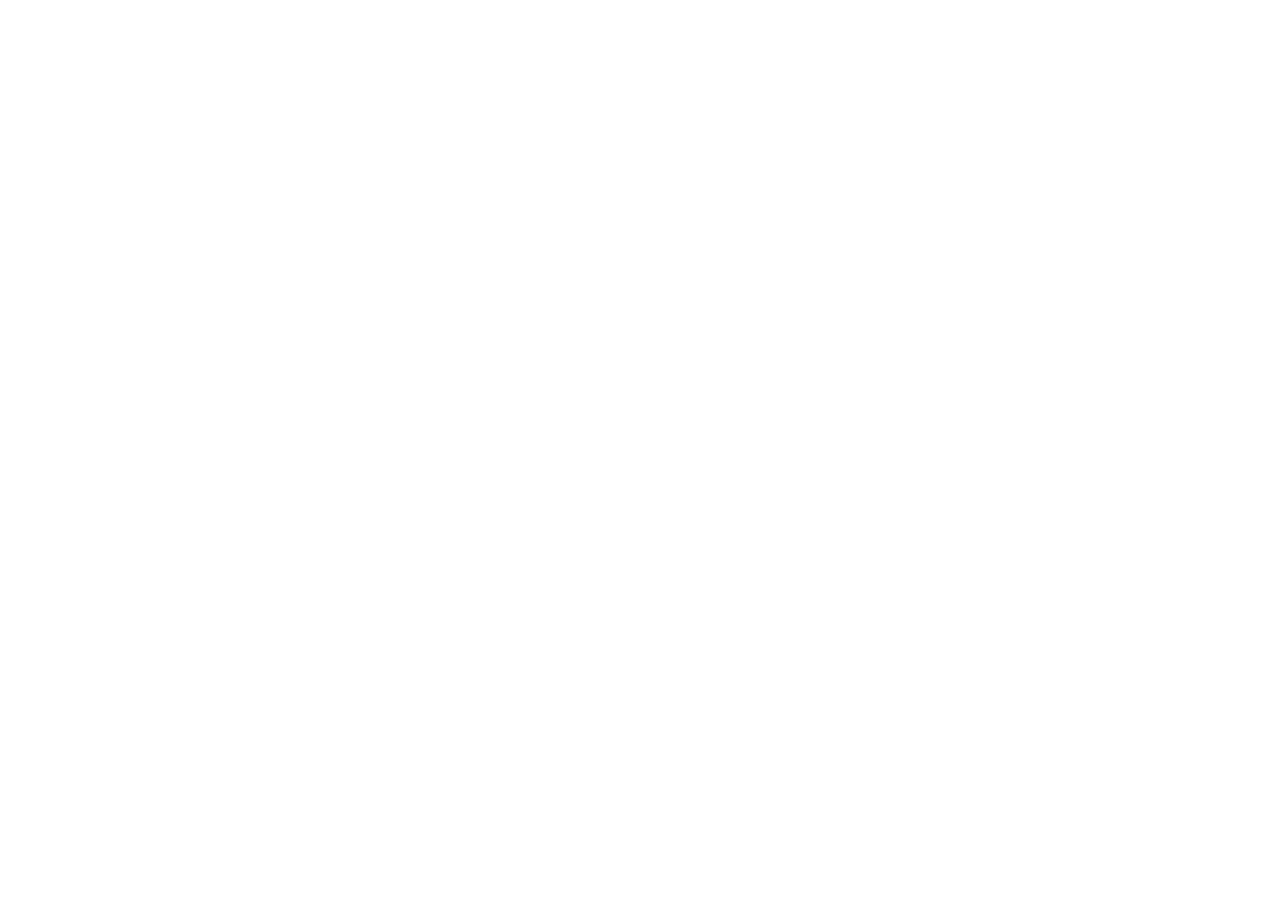
==== WDUnit1/WDLesson1_1Practical/index.html @ dd27ef8b "Upload files" ====
<!DOCTYPE html>
<!-- WD Lesson 1.1: How do we display text on a web page?
     Resources 
      https://www.w3schools.com/html/html_intro.asp
      https://www.w3schools.com/tags/tag_hr.asp
      https://www.w3schools.com/tags/tag_hn.asp
      https://www.w3schools.com/tags/tag_p.asp
-->

<html>
  <head>
    <!-- Challenge 1: Change the title of the page to Exploring Basic HTML -->
    <title>Page Title</title>
    <link href="style.css" rel="stylesheet" type="text/css" />
    <script src="script.js"></script>

  </head>
  <body>
    <!-- Challenge 2: Create a heading, h1 for Web Technologies -->
    
    
    <!-- Challenge 3: Create a heading, h3 for HTML -->

    <!-- Challenge 4: Create a paragraph explaining what is HTML. At least 3 sentences. -->
    
    <!-- Challenge 4a: Insert a horizontal rule, hr -->

    
    <!-- Challenge 5: Create a heading, h3 for CSS -->
    
    <!-- Challenge 6: Create a paragraph explaining what is CSS.  At least 3 sentences. -->
    
    <!-- Challenge 6a: Insert a horizontal rule, hr -->

    
    <!-- Challenge 7: Create a heading, h3 for JavaScript -->
    
    <!-- Challenge 8: Create a paragraph explaining what is JavaScript.  At least 3 sentences. -->
    
    <!-- Challenge 8a: Insert a horizontal rule, hr -->
    
    
    <!-- Challenge Bonus: Similar to the concepts above add one more web technology using a heading 
     and paragraph.  Here are some suggestions of concepts: ReactJS, JQuery, Bootstrap, AFrame -->
  </body>
</html>
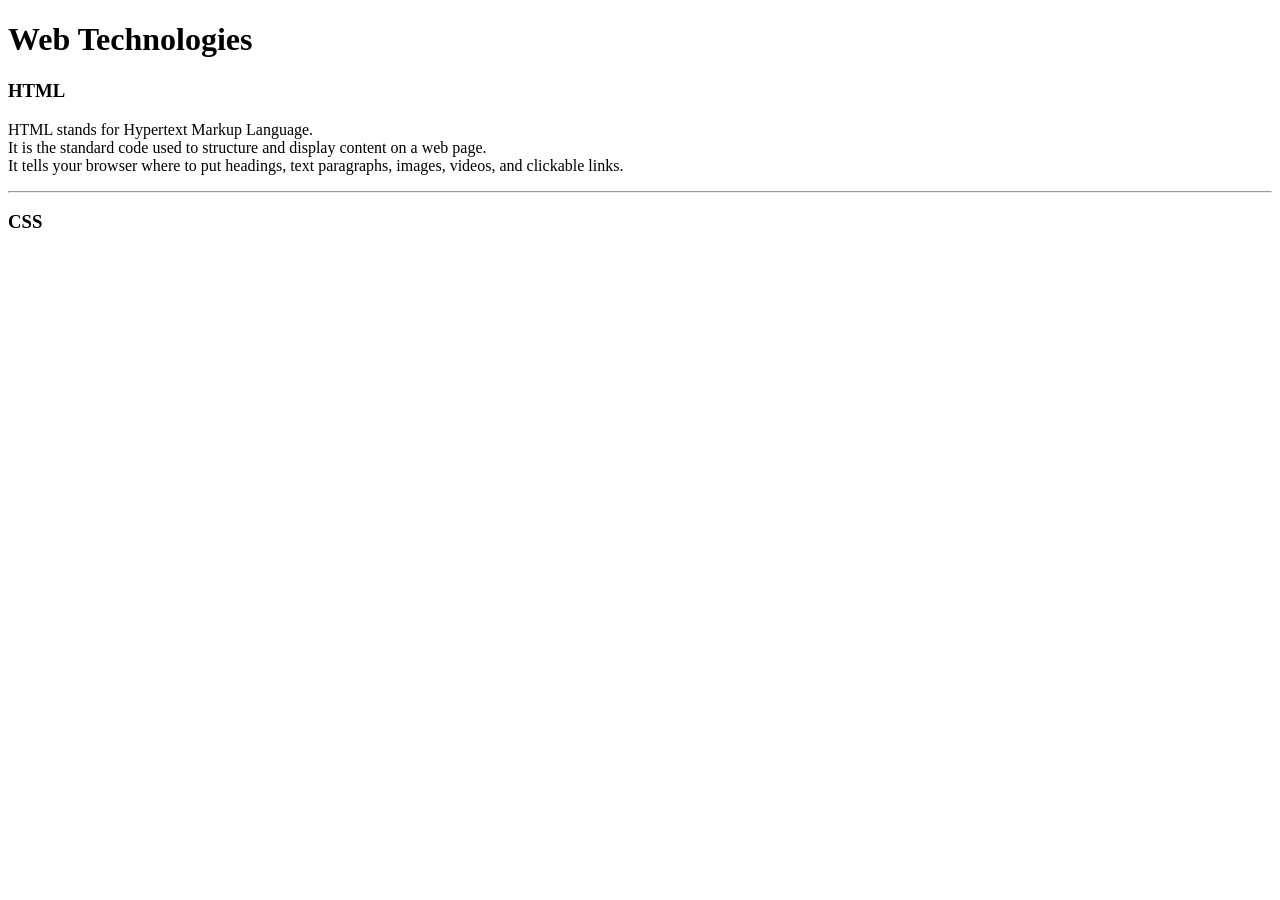
==== commit 340d7924: "Upload" ====
--- a/WDUnit1/WDLesson1_1Practical/index.html
+++ b/WDUnit1/WDLesson1_1Practical/index.html
@@ -17,17 +17,19 @@
   </head>
   <body>
     <!-- Challenge 2: Create a heading, h1 for Web Technologies -->
-    
-    
+    <h1> Web Technologies </h1>
     <!-- Challenge 3: Create a heading, h3 for HTML -->
-
+<h3> HTML </h3>
     <!-- Challenge 4: Create a paragraph explaining what is HTML. At least 3 sentences. -->
-    
+    <p> HTML stands for Hypertext Markup Language. <br>
+      It is the standard code used to structure and display content on a web page. <br>
+      It tells your browser where to put headings, text paragraphs, images, videos, and clickable links. <br>
+    </p>
     <!-- Challenge 4a: Insert a horizontal rule, hr -->
-
+<hr>
     
     <!-- Challenge 5: Create a heading, h3 for CSS -->
-    
+    <h3> CSS </h3>
     <!-- Challenge 6: Create a paragraph explaining what is CSS.  At least 3 sentences. -->
     
     <!-- Challenge 6a: Insert a horizontal rule, hr -->
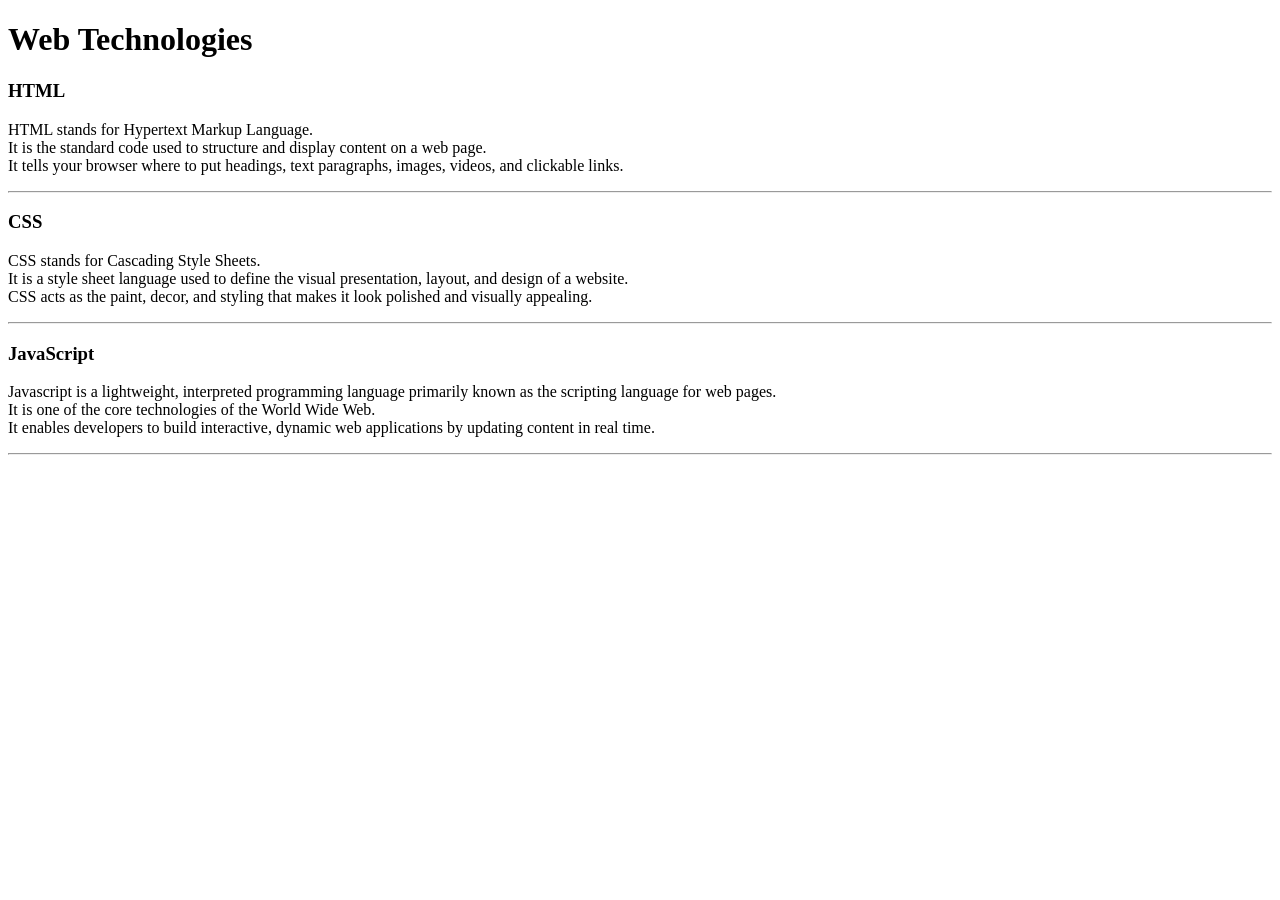
==== commit 33e530b7: "Update" ====
--- a/WDUnit1/WDLesson1_1Practical/index.html
+++ b/WDUnit1/WDLesson1_1Practical/index.html
@@ -31,17 +31,22 @@
     <!-- Challenge 5: Create a heading, h3 for CSS -->
     <h3> CSS </h3>
     <!-- Challenge 6: Create a paragraph explaining what is CSS.  At least 3 sentences. -->
-    
+    <p> CSS stands for Cascading Style Sheets. <br>
+      It is a style sheet language used to define the visual presentation, layout, and design of a website. <br>
+      CSS acts as the paint, decor, and styling that makes it look polished and visually appealing. <br>
+    </p>
     <!-- Challenge 6a: Insert a horizontal rule, hr -->
-
+<hr>
     
     <!-- Challenge 7: Create a heading, h3 for JavaScript -->
-    
+    <h3> JavaScript </h3>
     <!-- Challenge 8: Create a paragraph explaining what is JavaScript.  At least 3 sentences. -->
-    
+    <p> Javascript is a lightweight, interpreted programming language primarily known as the scripting language for web pages. <br>
+      It is one of the core technologies of the World Wide Web. <br>
+      It enables developers to build interactive, dynamic web applications by updating content in real time. <br>
+  </p>
     <!-- Challenge 8a: Insert a horizontal rule, hr -->
-    
-    
+    <hr>
     <!-- Challenge Bonus: Similar to the concepts above add one more web technology using a heading 
      and paragraph.  Here are some suggestions of concepts: ReactJS, JQuery, Bootstrap, AFrame -->
   </body>
